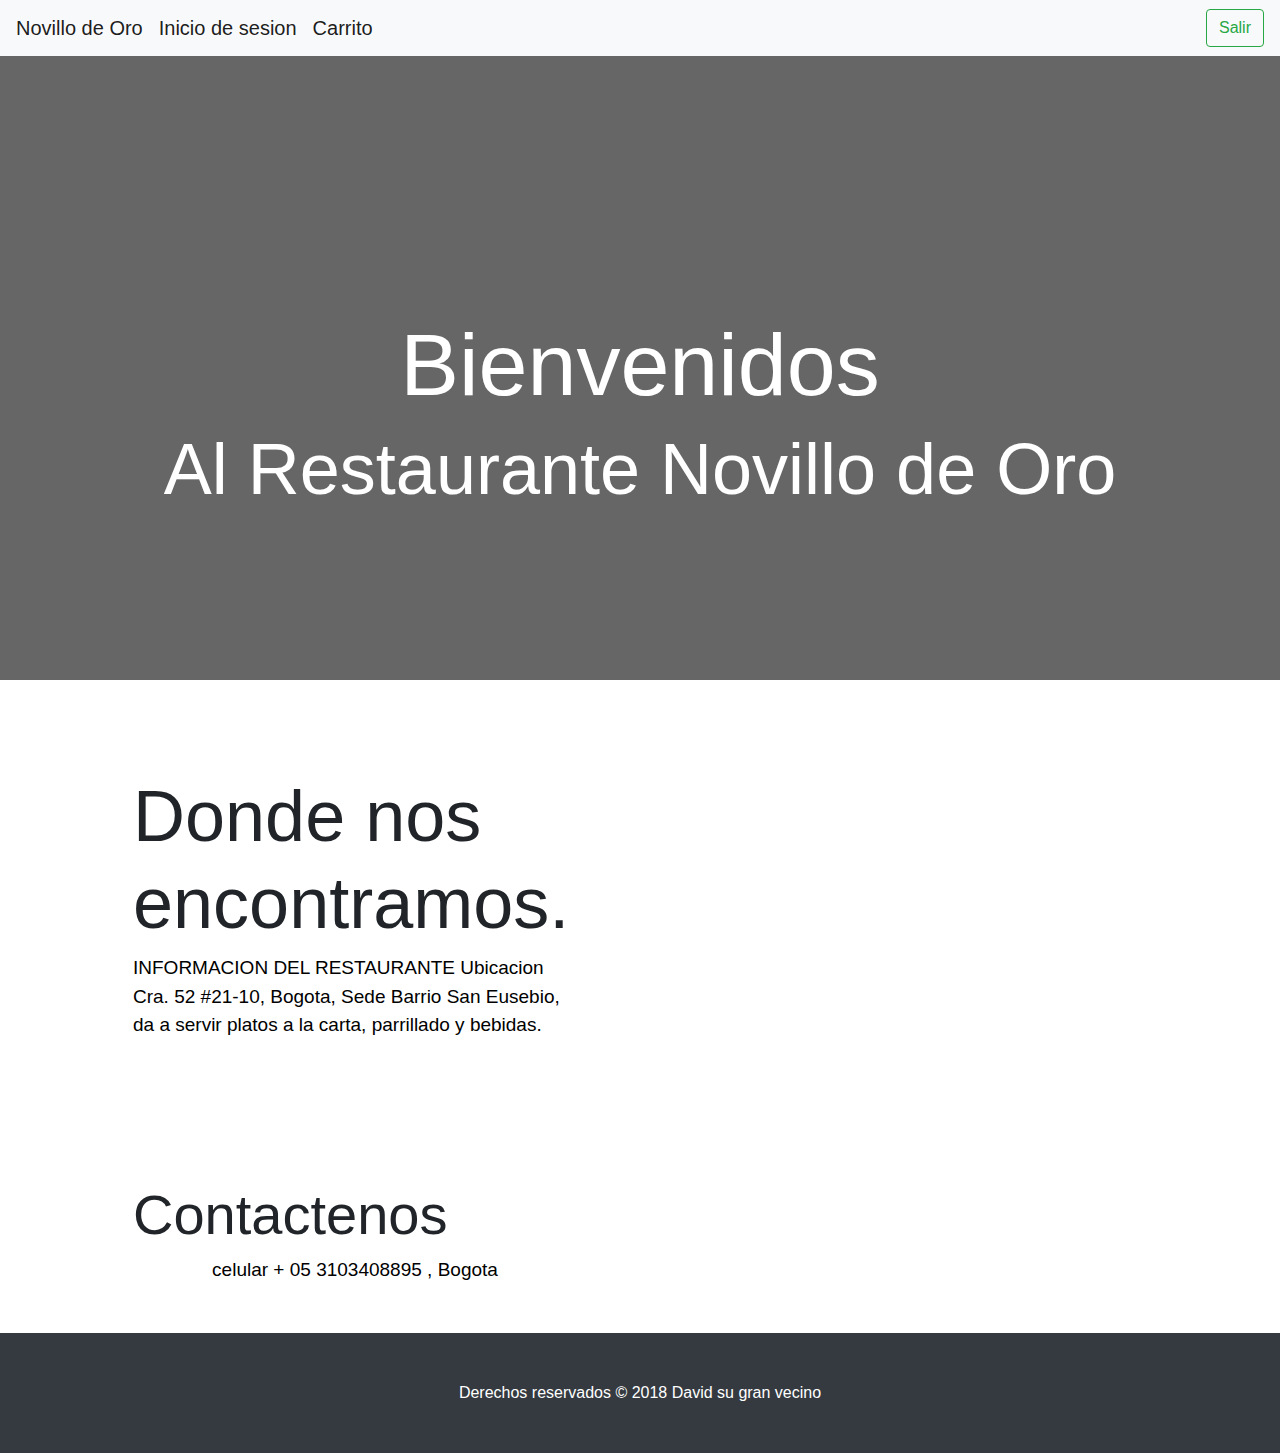
==== index.html @ 7f9b366f "Proveedor" ====
<!doctype html>
<html lang="es">
  <head>
<style>
body { 
  background-color: white;
  background-attachment: fixed;
  background-position: center;
  background-size: cover;
  background-repeat: no-repeat;
}
header.masthead {
  background: url('https://media-cdn.tripadvisor.com/media/photo-o/03/d8/b0/ce/restaurante.jpg') no-repeat center center scroll;
  -webkit-background-size: cover;
  -moz-background-size: cover;
  background-size: cover;
  -o-background-size: cover;
}

header.masthead>.overlay {
  padding: 5rem 0;
  text-align: center;
  background: rgba(0, 0, 0, 0.6);
}
@media (min-width: 992px) {
  header.masthead>.overlay {
    padding: 10rem 0;
  }
.dropdown {
    position: relative;
    display: inline-block;
}
.dropdown-content {
    display: none;
    position: absolute;
    background-color: #f9f9f9;
    min-width: 100px;
    box-shadow: 0px 8px 16px 0px rgba(0,0,0,0.2);
    padding: 12px 16px;
    z-index: 1;
}
.dropdown:hover .dropdown-content {
    display: block;
}
#form1 table {
  font-family: Verdana, Geneva, sans-serif;
}
}
</style>
    <!-- Required meta tags -->
    <meta charset="utf-8">
    <meta name="viewport" content="width=device-width, initial-scale=1, shrink-to-fit=no">
    <!-- Bootstrap CSS -->
    <link rel="stylesheet" href="css/bootstrap.min.css">
     <link rel="stylesheet" type="text/css" href="css/estilopagina.css">
    <title>Novillo de oro</title>
  </head>
  <body class="pagina">
  	<nav class="navbar navbar-expand-lg navbar-light bg-light ">
  <a class="navbar-brand" href="index.html">Novillo de Oro </a>
  <button class="navbar-toggler" type="button" data-toggle="collapse" data-target="#navbarSupportedContent" aria-controls="navbarSupportedContent" aria-expanded="true" aria-label="Toggle navigation">
    <span class="navbar-toggler-icon"></span>
  </button>
  <div class="collapse navbar-collapse" id="navbarSupportedContent">
    <ul class="navbar-nav mr-auto">
      <li class="nav-item active">
       
      </li>
      <li class="nav-item">
       
       <li class="nav-item">
        
       <li class="nav-item">
        
        <li class="nav-item">
        <div class="dropdown">
   
      </div>
      </li>


<!-- login -->
      <li class="nav-item ">
        <a class="navbar-brand" href="index.php">Inicio de sesion</a>
         <li class="nav-item ">
        <a class="navbar-brand" href="carrito/index.php">Carrito</a>
        </ul>
<!-- Carrito -->
     
    
<!-- Fin Carrito -->


        
        



        <a href="" class="btn btn-outline-success my-2 my-sm-0" role="button" aria-pressed="true">Salir</a>

    </form>
  </div>
</nav>

<header class="masthead">
      <div class="overlay">
        <div class="container">
       		<br>
       		<br>
       		<br>
       		<br>
          <center><h1 class="display-2 text-white">Bienvenidos</h1>
          <h2 class="display-3 text-white">Al Restaurante Novillo de Oro</h2></center>
        </div>
      </div>
    </header>


<div class="container">
        <div class="row align-items-center">
          <div class="col-md-6 order-2">
            <div class="p-5">
              <iframe <iframe src="https://www.google.com/maps/embed?pb=!1m23!1m12!1m3!1d15907.705773543845!2d-74.12432276758142!3d4.607190353783258!2m3!1f0!2f0!3f0!3m2!1i1024!2i768!4f13.1!4m8!3e6!4m0!4m5!1s0x8e3f9ecab3c00d0b%3A0xb9652bd2258d4c18!2s%C3%89l+Novillo+De+Oro%2C+Cra.+52+%2321-10%2C+Bogot%C3%A1!3m2!1d4.6071241999999994!2d-74.1242737!5e0!3m2!1ses!2sco!4v1540843860939" width="500" height="350" frameborder="0" style="border:2px" allowfullscreen></iframe>

            </div>
          </div>
          <div class="col-md-6 order-1">
            <div class="p-5">
              <h2 class="display-3 text-black">Donde nos encontramos.</h2>
              <div style= 'color:#000000; font-size:19px;'>INFORMACION DEL RESTAURANTE
                  Ubicacion Cra. 52 #21-10, Bogota, Sede Barrio San Eusebio,
                  da a servir platos a la carta, parrillado y bebidas.</div>
            </div>
          </div>
        </div>
      </div>


     <div class="container">
        <div class="row align-items-center">
          <div class="col-md-6 order-2">
            <div class="p-5">
              <img class="img-fluid rounded-circle" src="http://images.teinteresa.es/Economikon/Telefono-rojo_TINIMA20170620_0032_20.png" alt="">
            </div>
          </div>
          <div class="col-md-6 order-1">
            <div class="p-5">
              <h2 class="display-4 text-black">Contactenos </h2>
              <center><div style= 'color:#000000; font-size:19px;'>celular + 05 3103408895 , Bogota</div> 
              </center>
            </div>
          </div>
        </div>
      </div>




      <footer class="py-5 bg-dark">
      <div class="container">
        <p class="m-0 text-center text-white">Derechos reservados © 2018 David su gran vecino</p>
      </div>
    </footer>




    <!-- Optional JavaScript -->
    <!-- jQuery first, then Popper.js, then Bootstrap JS -->
    <script src="https://code.jquery.com/jquery-3.3.1.slim.min.js" integrity="sha384-q8i/X+965DzO0rT7abK41JStQIAqVgRVzpbzo5smXKp4YfRvH+8abtTE1Pi6jizo" crossorigin="anonymous"></script>
    <script src="https://cdnjs.cloudflare.com/ajax/libs/popper.js/1.14.3/umd/popper.min.js" integrity="sha384-ZMP7rVo3mIykV+2+9J3UJ46jBk0WLaUAdn689aCwoqbBJiSnjAK/l8WvCWPIPm49" crossorigin="anonymous"></script>
    <script src="js/boostrap.min.js"</script>
  </body>
</html>
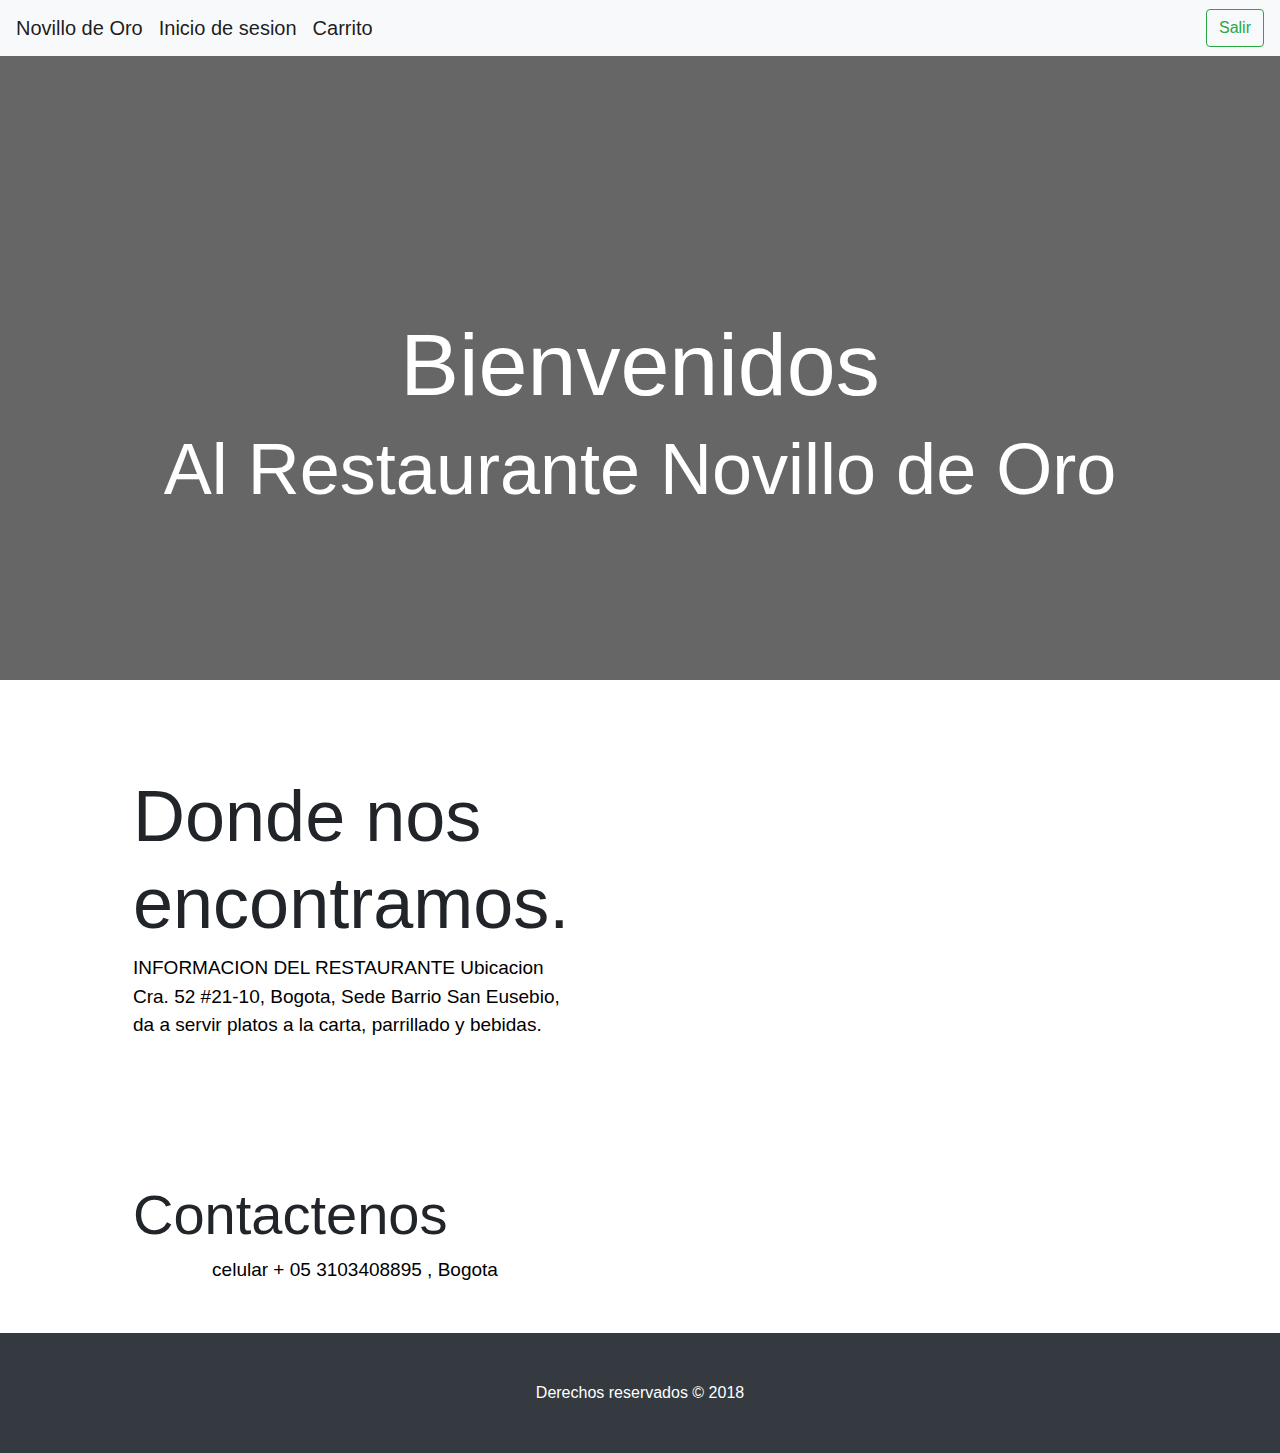
==== commit 72410ff5: "Se cambio la interfaz" ====
--- a/index.html
+++ b/index.html
@@ -158,7 +158,7 @@
 
       <footer class="py-5 bg-dark">
       <div class="container">
-        <p class="m-0 text-center text-white">Derechos reservados © 2018 David su gran vecino</p>
+        <p class="m-0 text-center text-white">Derechos reservados © 2018 </p>
       </div>
     </footer>
 
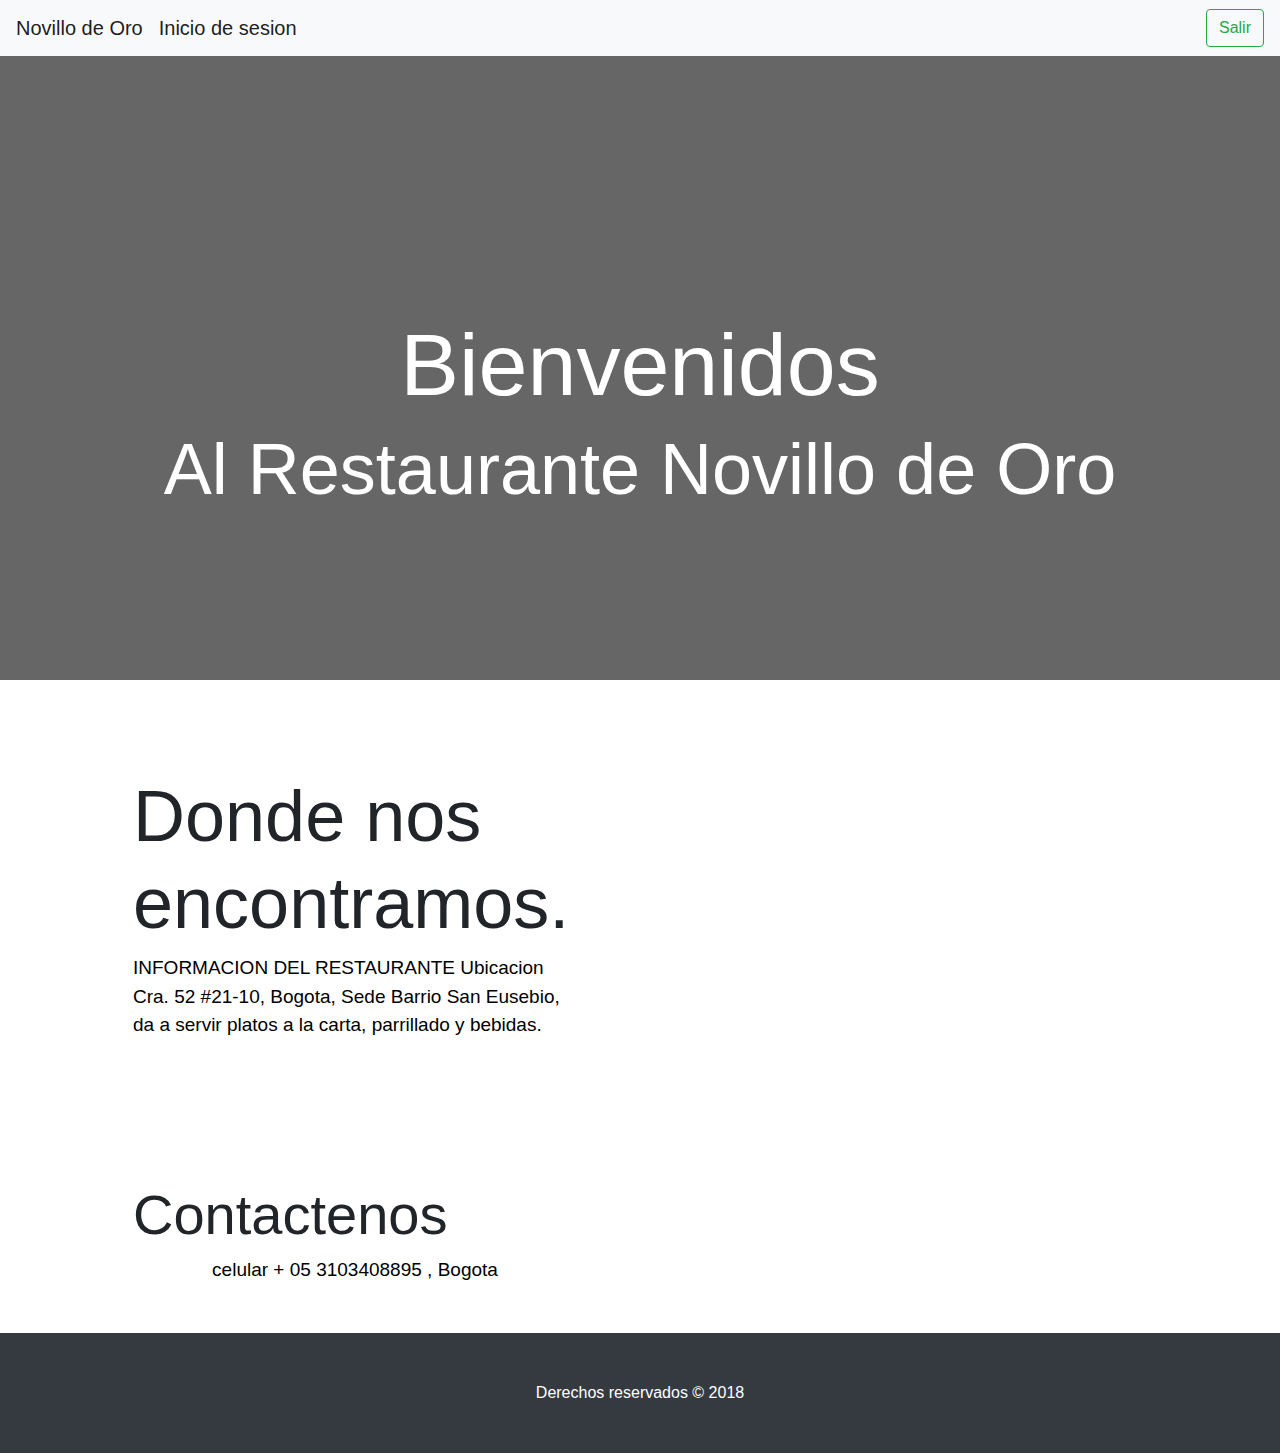
==== commit f194df58: "Cambio en el modulo de inicio de sesion" ====
--- a/index.html
+++ b/index.html
@@ -81,9 +81,8 @@
 
 <!-- login -->
       <li class="nav-item ">
-        <a class="navbar-brand" href="index.php">Inicio de sesion</a>
+        <a class="navbar-brand" href="inicio_sesion.php">Inicio de sesion</a>
          <li class="nav-item ">
-        <a class="navbar-brand" href="carrito/index.php">Carrito</a>
         </ul>
 <!-- Carrito -->
      
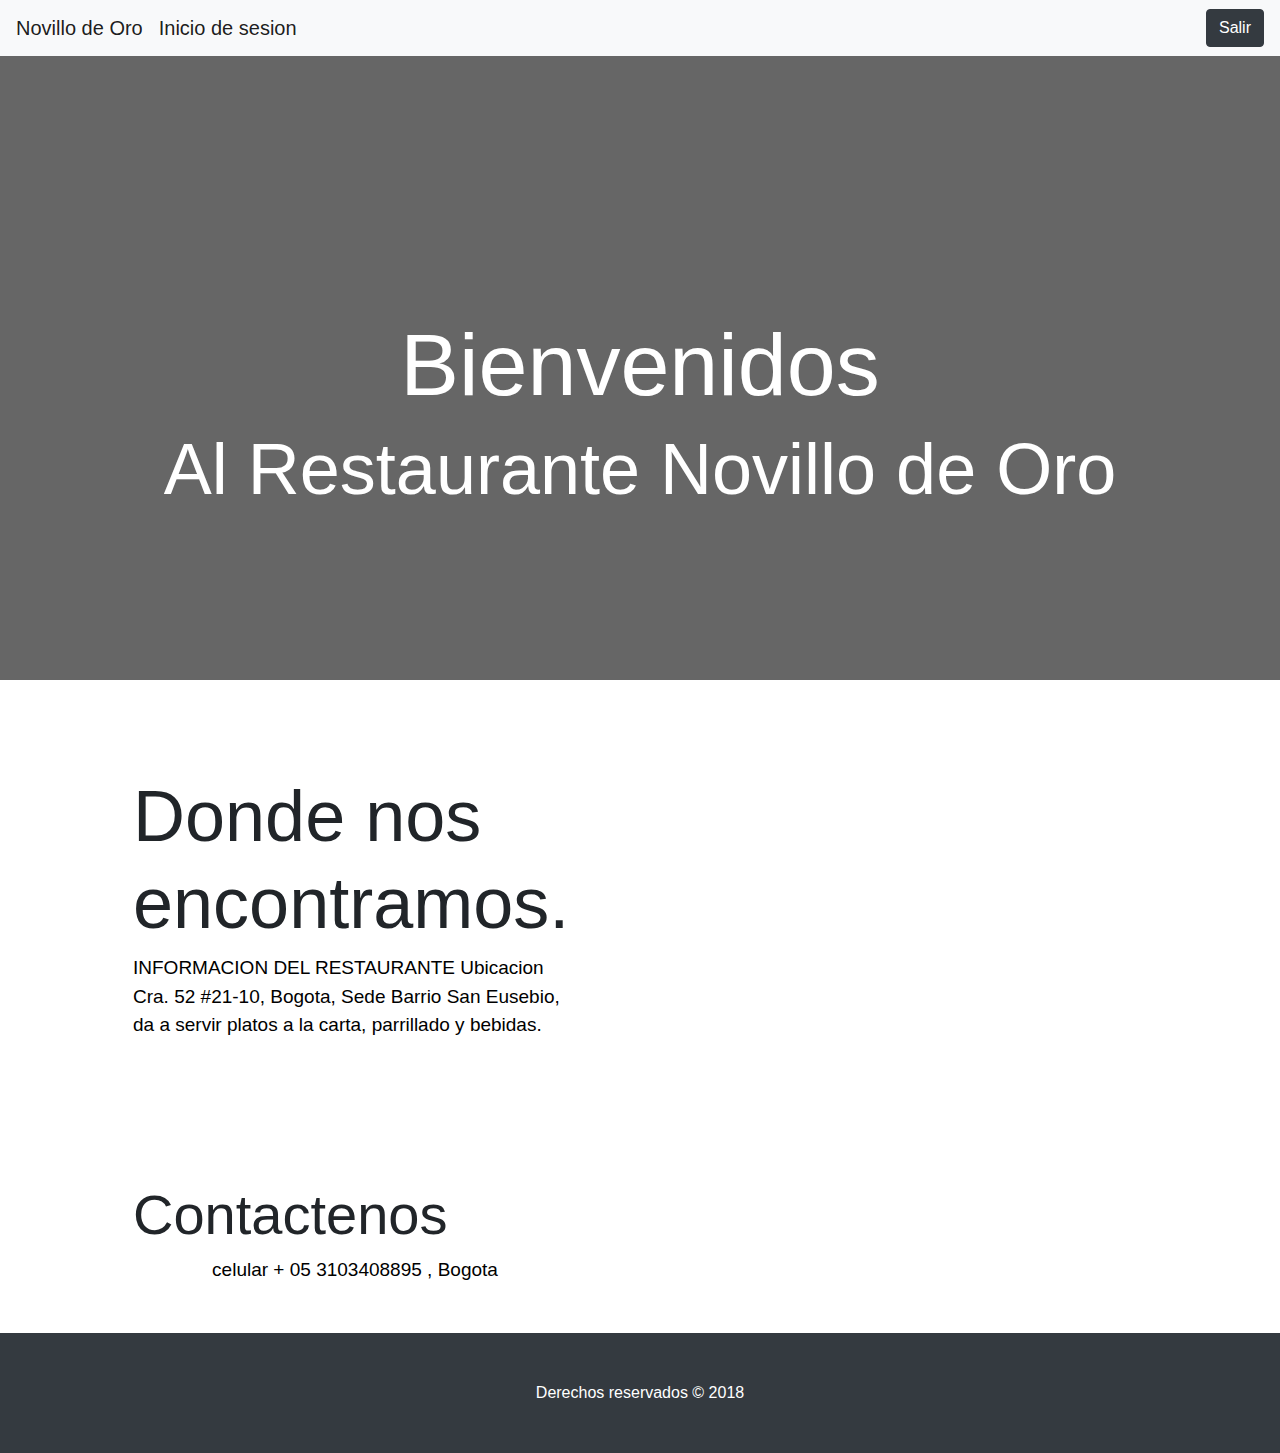
==== commit c0c2f058: "se arreglan index en interfaz" ====
--- a/index.html
+++ b/index.html
@@ -95,7 +95,7 @@
 
 
 
-        <a href="" class="btn btn-outline-success my-2 my-sm-0" role="button" aria-pressed="true">Salir</a>
+        <a href="" class="btn btn-dark" role="button" aria-pressed="true">Salir</a>
 
     </form>
   </div>
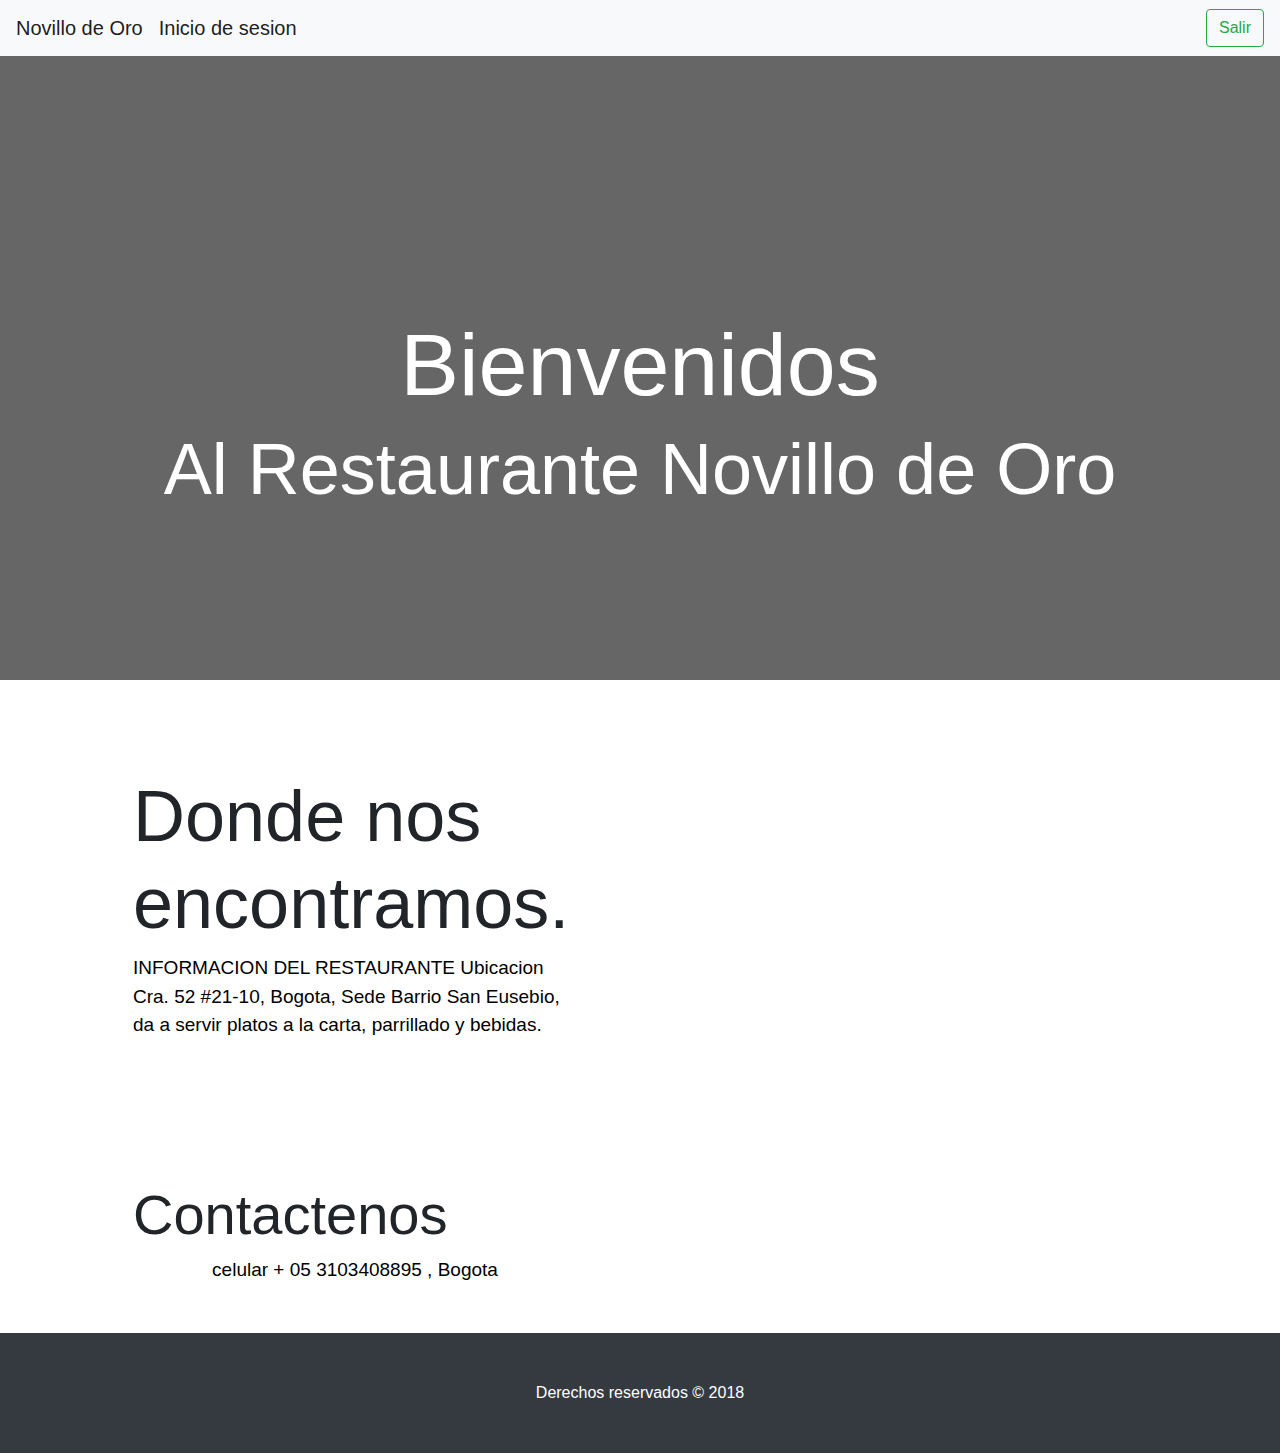
==== commit 43c79ada: "CSS arreglo final" ====
--- a/index.html
+++ b/index.html
@@ -82,7 +82,7 @@
 <!-- login -->
       <li class="nav-item ">
         <a class="navbar-brand" href="inicio_sesion.php">Inicio de sesion</a>
-         <li class="nav-item ">
+         
         </ul>
 <!-- Carrito -->
      
@@ -95,7 +95,7 @@
 
 
 
-        <a href="" class="btn btn-dark" role="button" aria-pressed="true">Salir</a>
+        <a href="" class="btn btn-outline-success my-2 my-sm-0" role="button" aria-pressed="true">Salir</a>
 
     </form>
   </div>
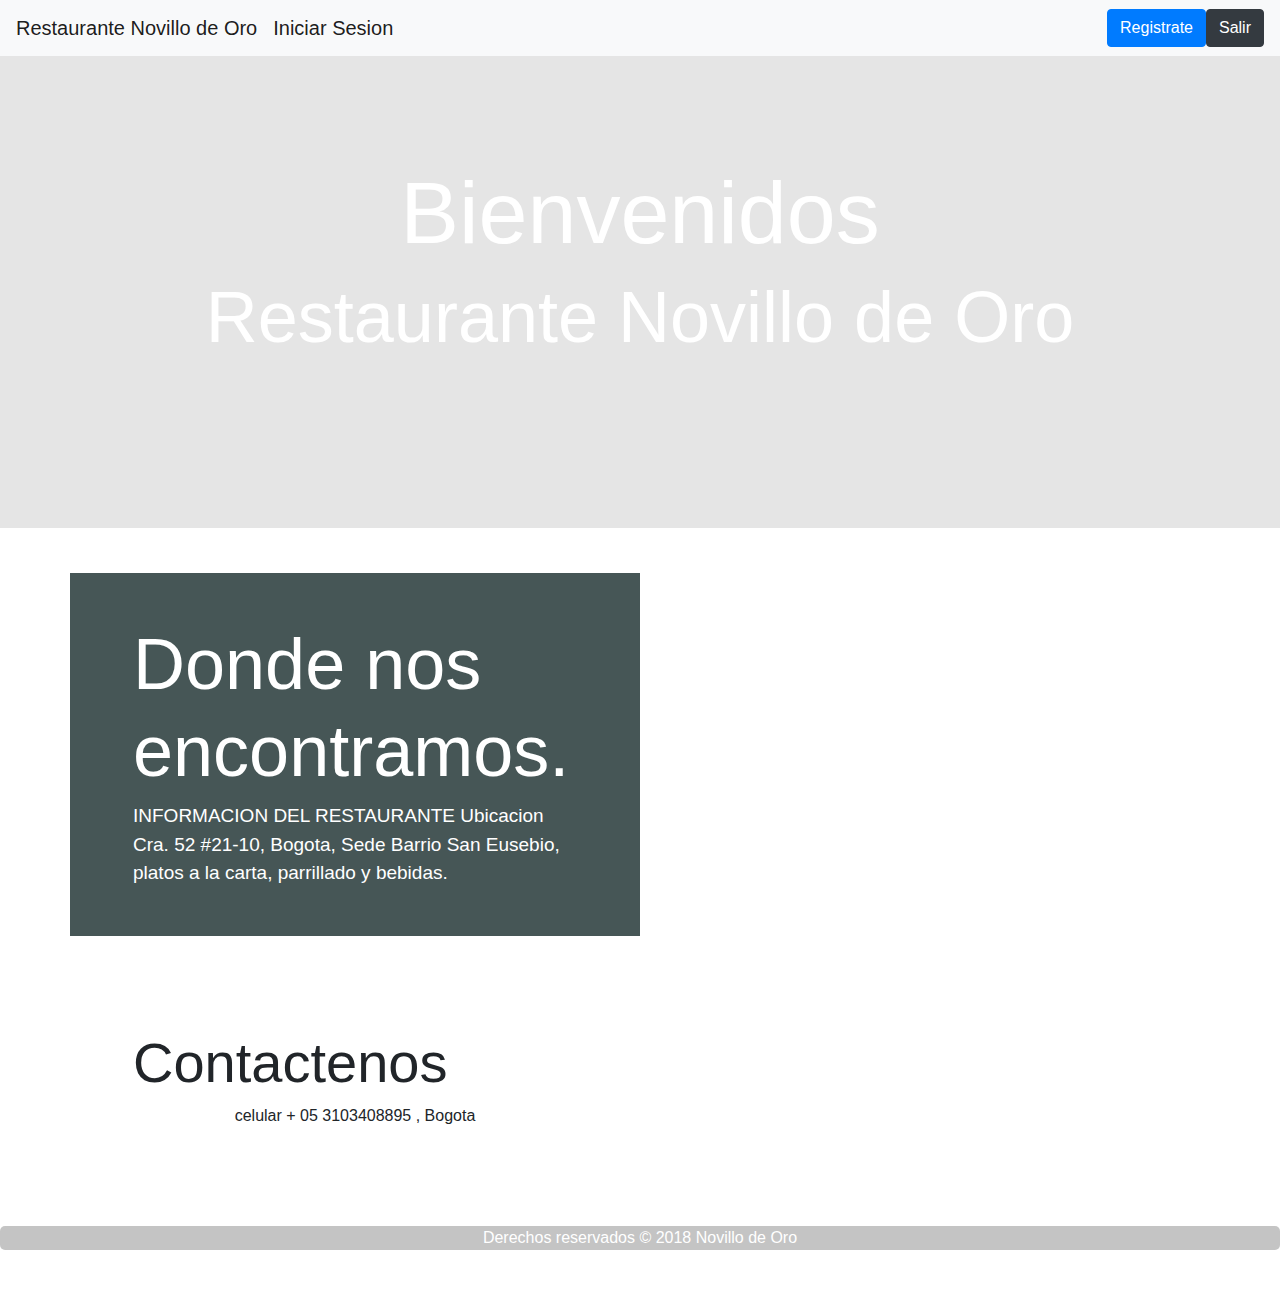
==== commit e9a8d5f1: "Se arreglaron los diferentes accesos al sitema" ====
--- a/index.html
+++ b/index.html
@@ -20,9 +20,9 @@
 header.masthead>.overlay {
   padding: 5rem 0;
   text-align: center;
-  background: rgba(0, 0, 0, 0.6);
+  background: rgba(0, 0, 0, 0.10);
 }
-@media (min-width: 992px) {
+@media (min-width: 780px) {
   header.masthead>.overlay {
     padding: 10rem 0;
   }
@@ -33,7 +33,7 @@
 .dropdown-content {
     display: none;
     position: absolute;
-    background-color: #f9f9f9;
+    background-color: #424242;
     min-width: 100px;
     box-shadow: 0px 8px 16px 0px rgba(0,0,0,0.2);
     padding: 12px 16px;
@@ -43,7 +43,7 @@
     display: block;
 }
 #form1 table {
-  font-family: Verdana, Geneva, sans-serif;
+    font-family: "Comic Sans MS", cursive, sans-serif;
 }
 }
 </style>
@@ -52,64 +52,62 @@
     <meta name="viewport" content="width=device-width, initial-scale=1, shrink-to-fit=no">
     <!-- Bootstrap CSS -->
     <link rel="stylesheet" href="css/bootstrap.min.css">
-     <link rel="stylesheet" type="text/css" href="css/estilopagina.css">
+     <link rel="stylesheet" type="text/css" href="css/estilonovillo.css">
+       <link rel="shortcut icon" href="images/LOGO-SIRNO.ico" />
     <title>Novillo de oro</title>
   </head>
+
   <body class="pagina">
-  	<nav class="navbar navbar-expand-lg navbar-light bg-light ">
-  <a class="navbar-brand" href="index.html">Novillo de Oro </a>
-  <button class="navbar-toggler" type="button" data-toggle="collapse" data-target="#navbarSupportedContent" aria-controls="navbarSupportedContent" aria-expanded="true" aria-label="Toggle navigation">
-    <span class="navbar-toggler-icon"></span>
-  </button>
+
+
+   <nav class="navbar navbar-expand-lg navbar-light bg-light fixed-top">
+  <a class="navbar-brand" href="">Restaurante Novillo de Oro </a>
+    <a class="navbar-brand" href="inicio_sesion.php">Iniciar Sesion</a>
+    <button class="navbar-toggler" type="button" data-toggle="collapse" data-target="#navbarSupportedContent"   aria-controls="navbarSupportedContent"aria-expanded="false" aria-label="Toggle navigation">
+      <span class="navbar-toggler-icon"></span>
+        </button>
+
   <div class="collapse navbar-collapse" id="navbarSupportedContent">
     <ul class="navbar-nav mr-auto">
       <li class="nav-item active">
        
-      </li>
+         </li>
+
       <li class="nav-item">
        
-       <li class="nav-item">
+        <li class="nav-item">
         
-       <li class="nav-item">
-        
-        <li class="nav-item">
-        <div class="dropdown">
-   
-      </div>
-      </li>
+          <li class="nav-item">
+          
+            <li class="nav-item">
 
+          </li>
+        </ul>
 
-<!-- login -->
-      <li class="nav-item ">
-        <a class="navbar-brand" href="inicio_sesion.php">Inicio de sesion</a>
-         
-        </ul>
-<!-- Carrito -->
      
+
     
-<!-- Fin Carrito -->
+  </div>
 
+ <!-- form de registro del puto cliente-->
 
-        
-        
+   <form  method="post" action="registro_cliente.php">
+                       <input type="submit" class="btn btn-primary" value="Registrate" href="registro_cliente.php" method="post"/> 
+                      <br>
+                   </form>
+        <a href="" class="btn btn-dark" role="button" aria-pressed="true">Salir</a>
+
+   </nav>
 
 
 
-        <a href="" class="btn btn-outline-success my-2 my-sm-0" role="button" aria-pressed="true">Salir</a>
 
-    </form>
-  </div>
-</nav>
 
 <header class="masthead">
       <div class="overlay">
         <div class="container">
-       		<br>
-       		<br>
-       		<br>
-       		<br>
           <center><h1 class="display-2 text-white">Bienvenidos</h1>
-          <h2 class="display-3 text-white">Al Restaurante Novillo de Oro</h2></center>
+          <h2 class="display-3 text-white">Restaurante Novillo de Oro</h2></center>
         </div>
       </div>
     </header>
@@ -123,12 +121,12 @@
 
             </div>
           </div>
-          <div class="col-md-6 order-1">
+          <div class="col-md-6 order-1" style="background-color: rgb(25,45,45);opacity:0.8;}  ">
             <div class="p-5">
-              <h2 class="display-3 text-black">Donde nos encontramos.</h2>
-              <div style= 'color:#000000; font-size:19px;'>INFORMACION DEL RESTAURANTE
+              <h2 class="display-3 text-white">Donde nos encontramos.</h2>
+              <div style= 'color:#FFFFFF; font-size:19px;'>INFORMACION DEL RESTAURANTE
                   Ubicacion Cra. 52 #21-10, Bogota, Sede Barrio San Eusebio,
-                  da a servir platos a la carta, parrillado y bebidas.</div>
+                 platos a la carta, parrillado y bebidas.</div>
             </div>
           </div>
         </div>
@@ -145,7 +143,7 @@
           <div class="col-md-6 order-1">
             <div class="p-5">
               <h2 class="display-4 text-black">Contactenos </h2>
-              <center><div style= 'color:#000000; font-size:19px;'>celular + 05 3103408895 , Bogota</div> 
+              <center><div style= 'color-interpolation-filters: :#000000; font-size:16px;'>celular + 05 3103408895 , Bogota</div> 
               </center>
             </div>
           </div>
@@ -154,13 +152,12 @@
 
 
 
-
-      <footer class="py-5 bg-dark">
+ <footer  class="foot">
       <div class="container">
-        <p class="m-0 text-center text-white">Derechos reservados © 2018 </p>
-      </div>
-    </footer>
-
+        <p class="m-0 text-center text-white">Derechos reservados © 2018 Novillo de Oro</p>
+          </div>
+            </footer> 
+              
 
 
 
@@ -168,6 +165,6 @@
     <!-- jQuery first, then Popper.js, then Bootstrap JS -->
     <script src="https://code.jquery.com/jquery-3.3.1.slim.min.js" integrity="sha384-q8i/X+965DzO0rT7abK41JStQIAqVgRVzpbzo5smXKp4YfRvH+8abtTE1Pi6jizo" crossorigin="anonymous"></script>
     <script src="https://cdnjs.cloudflare.com/ajax/libs/popper.js/1.14.3/umd/popper.min.js" integrity="sha384-ZMP7rVo3mIykV+2+9J3UJ46jBk0WLaUAdn689aCwoqbBJiSnjAK/l8WvCWPIPm49" crossorigin="anonymous"></script>
-    <script src="js/boostrap.min.js"</script>
+    <script src="js/boostrap.min.js"></script>
   </body>
 </html>--- a/css/estilonovillo.css
+++ b/css/estilonovillo.css
@@ -0,0 +1,234 @@
+body { 
+   background-image: url('https://images.unsplash.com/photo-1495195129352-aeb325a55b65?ixlib=rb-0.3.5&ixid=eyJhcHBfaWQiOjEyMDd9&s=ea7aeb5fc4e3623a3f16af817ec12129&auto=format&fit=crop&w=1355&q=80');
+   background-attachment: fixed;
+   background-position: center;
+   background-size: cover;
+   background-repeat: no-repeat;
+}
+body.fondo { 
+   background-image: url('https://images.unsplash.com/photo-1414235077428-338989a2e8c0?ixlib=rb-0.3.5&s=9e80ed529873232668a60398f3711f29&auto=format&fit=crop&w=1350&q=80');
+   background-attachment: fixed;
+   background-position: center;
+   background-size: cover;
+   background-repeat: no-repeat;
+}
+
+.dropdown {
+  position: relative;
+   display: inline-block;
+}
+
+.dropdown-content {
+    display: none;
+    position: center;
+    background-color: #f9f9f9;
+    min-width: 100px;
+    box-shadow: 0px 8px 16px 0px rgba(0,0,0,0.0);
+    padding: 12px 16px;
+    z-index: 1;
+}
+
+.dropdown:hover .dropdown-content {
+    display: block;
+}
+
+
+#form1{
+
+  border-radius: 4px;
+  background: rgba(0,0,0,0.15);
+  border-radius: 5px;
+  margin: 1px auto;
+  padding: 20px;
+}
+
+#form2 { 
+
+
+  border-radius: 4px;
+  background: rgba(0,0,0,0.25);
+  border-radius: 5px;
+  margin: 1px auto;
+  border-color: blue;
+  padding: 20px;
+
+
+}
+#form3 { 
+
+
+  border-radius: 4px;
+  background: rgba(0,0,0,0.25);
+  border-radius: 5px;
+  margin: 1px auto;
+  border-color: blue;
+  padding: 20px;
+
+
+}
+
+
+
+
+.pglo {
+
+    margin-bottom: 65px; 
+    font: black;
+}
+
+.hea {
+
+    height: 140px;
+    text-align: center;
+    margin-top: 200px;
+    color:white;
+}
+.foot{
+
+
+  background: rgba(0,0,0,0.23);
+  border-color: blue;
+  border-radius: 4px;
+  border-radius: 5px;
+  margin: 50px auto;
+    
+}
+.contra {
+
+
+  border-radius: 6px;
+
+
+
+}
+.modificarcss {
+
+  background: rgba(0,0,0,0.20) none repeat scroll 0 0;
+  border-radius: 5px;
+  margin: 2px auto;  
+  padding: 30px;
+  font-family: "Comic Sans MS", cursive, sans-serif;
+      
+
+}
+.iniciar {
+
+
+background: rgba(0,0,0,0.20);
+  border-radius: 5px;
+ 
+  font-family: "Comic Sans MS", cursive, sans-serif;
+
+
+
+}
+.loginsirno {
+
+background: rgba(0,0,0,0.15);
+ font-family: "Comic Sans MS", cursive, sans-serif;
+
+
+}
+.campodetexto  { 
+
+  border-radius: 5px;
+  font-family: "Comic Sans MS", cursive, sans-serif;
+}
+.error {
+
+background: rgba(0,0,0,0.20);
+font-family: "Comic Sans MS", cursive, sans-serif;
+
+
+  }
+
+.fondotabla { 
+
+
+  background: rgba(0,0,0,0.15);
+  font-family: "Comic Sans MS", cursive, sans-serif;
+
+
+   }
+.fondotablas { 
+
+
+  background: rgba(0,0,0,0.24);
+  font-family: "Comic Sans MS", cursive, sans-serif;
+
+
+   }
+
+
+.tablaindex {
+
+ background: rgba(0,0,0,0.15);
+ font-family: "Comic Sans MS", cursive, sans-serif;
+
+
+  }
+.formuentrada { 
+
+
+  background: rgba(0,0,0,0.15);
+ font-family: "Comic Sans MS", cursive, sans-serif;
+
+}
+.salirban { 
+
+
+  background: rgba(0,0,0,0.15);
+ align-items: right;
+
+}
+.button {
+    background-color: #4CAF50; /* Green */
+    border: none;
+    color: white;
+    padding: 16px 32px;
+    text-align: center;
+    text-decoration: none;
+    display: inline-block;
+    font-size: 16px;
+    margin: 4px 2px;
+    -webkit-transition-duration: 0.4s; /* Safari */
+    transition-duration: 0.4s;
+    cursor: pointer;
+}
+
+.button1 {
+    background-color: white; 
+    color: black; 
+    border: 2px solid #F89117;
+}
+
+.button1:hover {
+    background-color: #F89117;
+    color: white;
+}
+
+.button2 {
+    background-color: white; 
+    color: black; 
+    border: 2px solid #008CBA;
+}
+
+.button2:hover {
+    background-color: #008CBA;
+    color: white;
+}
+
+.button3 {
+    background-color: white; 
+    color: black; 
+    border: 2px solid #f44336;
+}
+
+.button3:hover {
+    background-color: #f44336;
+    color: white;
+}
+.fondoheaders {
+     background: rgba(0,0,0,0.18);;
+    color: white;
+}